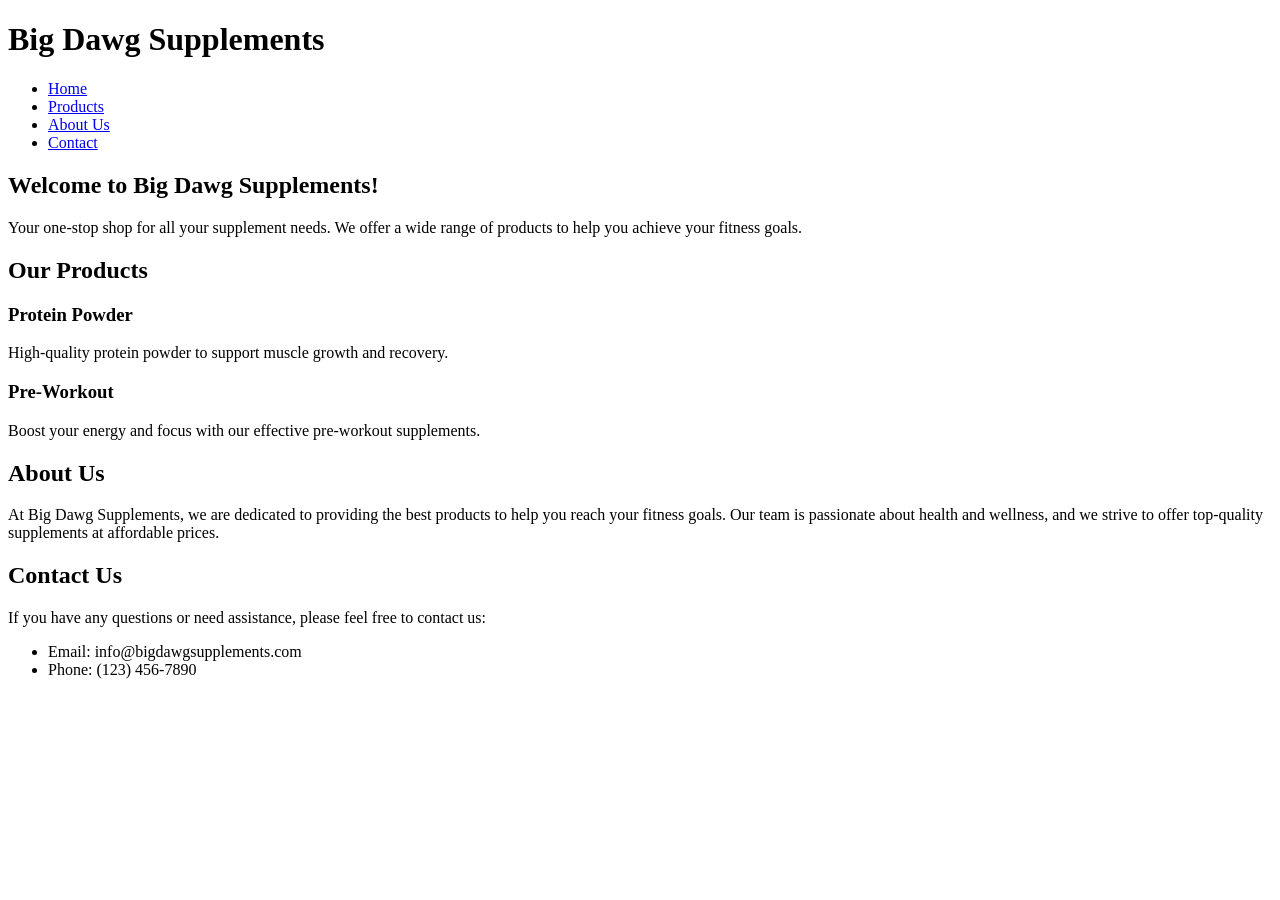
==== Index.html @ 4076526e "This is the initial page" ====
<!DOCTYPE html>
<html lang="en">
<head>
    <meta charset="UTF-8">
    <meta name="viewport" content="width=device-width, initial-scale=1.0">
    <title>Big Dawg Supplements</title>
    <link rel="stylesheet" href="style.css">
</head>
 
<body>
    <header>
        <h1>Big Dawg Supplements</h1>
        <nav>
            <ul>
                <li><a href="#home">Home</a></li>
                <li><a href="#products">Products</a></li>
                <li><a href="#about">About Us</a></li>
                <li><a href="#contact">Contact</a></li>
            </ul>
        </nav>
    </header>

    <section id="home">
        <h2>Welcome to Big Dawg Supplements!</h2>
        <p>Your one-stop shop for all your supplement needs. We offer a wide range of products to help you achieve your fitness goals.</p>
    </section>

    <section id="products">
        <h2>Our Products</h2>
        <div class="product">
            <h3>Protein Powder</h3>
            <p>High-quality protein powder to support muscle growth and recovery.</p>
        </div>
        <div class="product">
            <h3>Pre-Workout</h3>
            <p>Boost your energy and focus with our effective pre-workout supplements.</p>
        </div>
        <!-- Add more products as needed -->
    </section>

    <section id="about">
        <h2>About Us</h2>
        <p>At Big Dawg Supplements, we are dedicated to providing the best products to help you reach your fitness goals. Our team is passionate about health and wellness, and we strive to offer top-quality supplements at affordable prices.</p>
    </section>

    <section id="contact">
        <h2>Contact Us</h2>
        <p>If you have any questions or need assistance, please feel free to contact us:</p>
        <ul>
            <li>Email: info@bigdawgsupplements.com</li>
            <li>Phone: (123) 456-7890</li>
        </ul>
    </section>
</body>
</html>
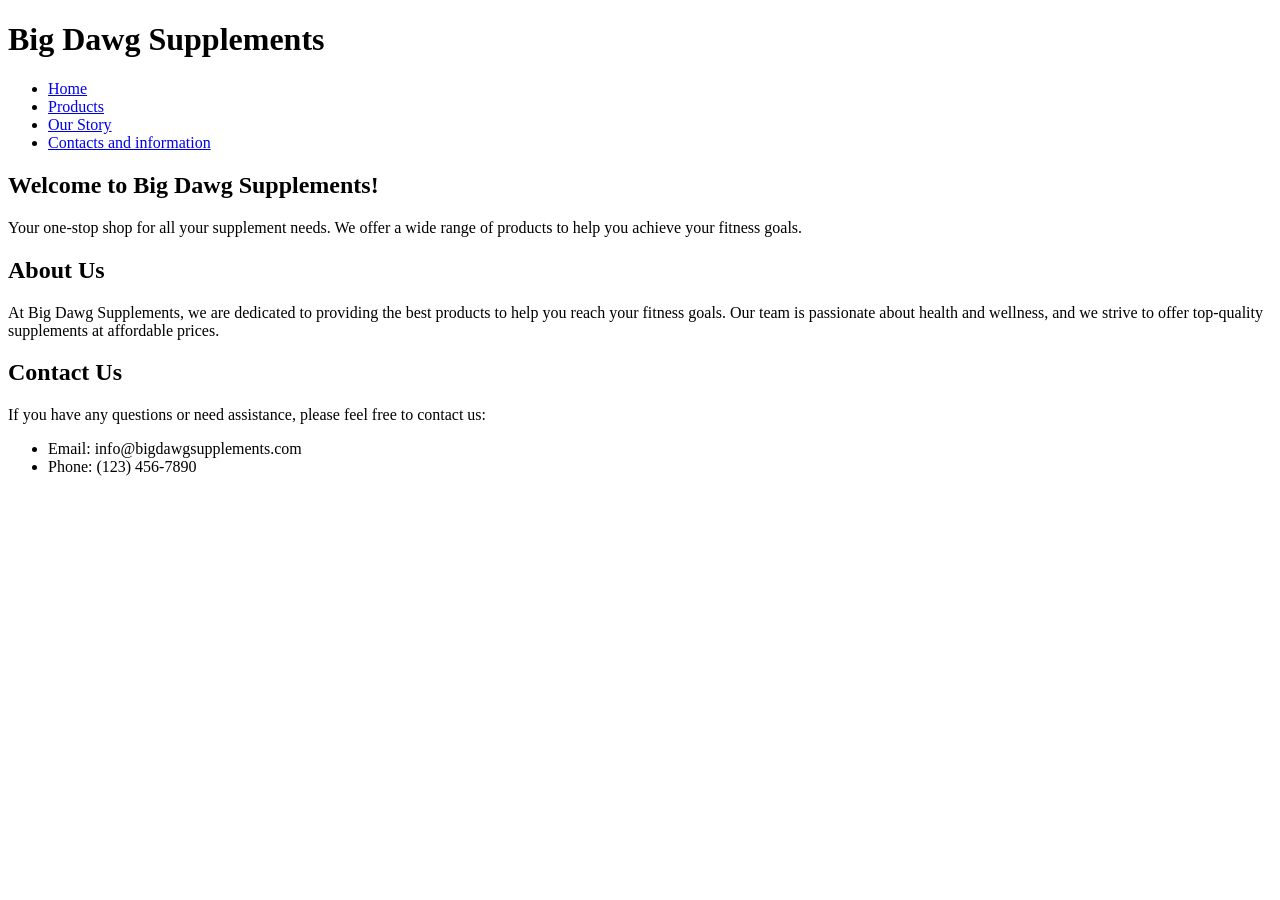
==== commit 73b07be3: "Creating landing pages for my main index.html file page to connect to" ====
--- a/Index.html
+++ b/Index.html
@@ -12,10 +12,10 @@
         <h1>Big Dawg Supplements</h1>
         <nav>
             <ul>
-                <li><a href="#home">Home</a></li>
-                <li><a href="#products">Products</a></li>
-                <li><a href="#about">About Us</a></li>
-                <li><a href="#contact">Contact</a></li>
+                <li><a href="index.html">Home</a></li>
+                <li><a href="products.html">Products</a></li>
+                <li><a href="ourstory.html">Our Story</a></li>
+                <li><a href="info.html">Contacts and information</a></li>
             </ul>
         </nav>
     </header>
@@ -23,19 +23,6 @@
     <section id="home">
         <h2>Welcome to Big Dawg Supplements!</h2>
         <p>Your one-stop shop for all your supplement needs. We offer a wide range of products to help you achieve your fitness goals.</p>
-    </section>
-
-    <section id="products">
-        <h2>Our Products</h2>
-        <div class="product">
-            <h3>Protein Powder</h3>
-            <p>High-quality protein powder to support muscle growth and recovery.</p>
-        </div>
-        <div class="product">
-            <h3>Pre-Workout</h3>
-            <p>Boost your energy and focus with our effective pre-workout supplements.</p>
-        </div>
-        <!-- Add more products as needed -->
     </section>
 
     <section id="about">
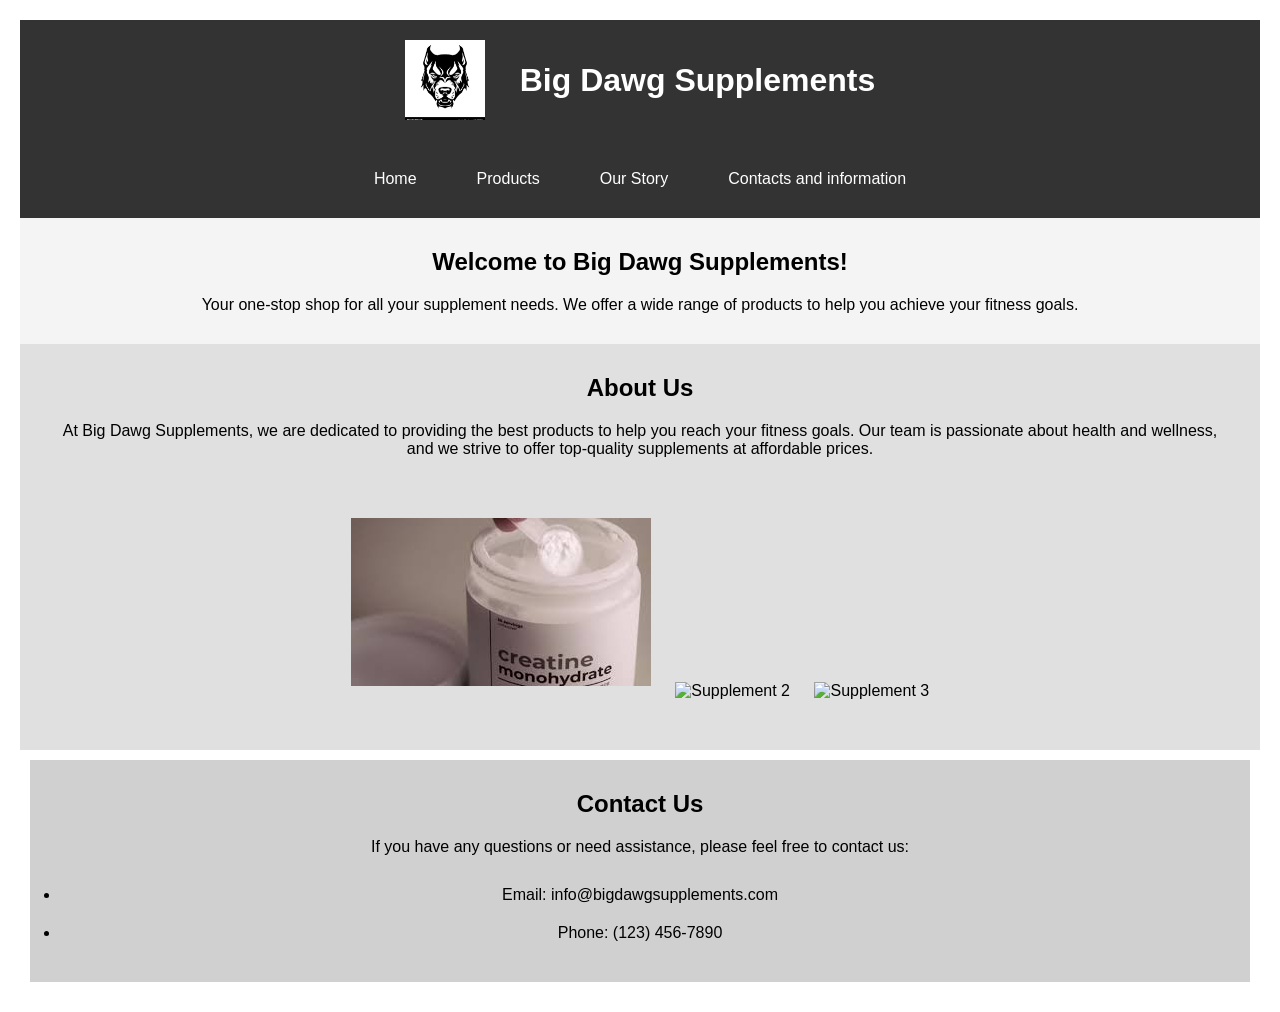
==== commit 826647f6: "added a style sheet" ====
--- a/Index.html
+++ b/Index.html
@@ -9,7 +9,10 @@
  
 <body>
     <header>
+        <div class="logo-title">
+        <img src="bigdawglogo.png" alt="Big Dawg Supplements Logo">
         <h1>Big Dawg Supplements</h1>
+        </div>
         <nav>
             <ul>
                 <li><a href="index.html">Home</a></li>
@@ -20,23 +23,31 @@
         </nav>
     </header>
 
-    <section id="home">
+    <section class="home">
         <h2>Welcome to Big Dawg Supplements!</h2>
         <p>Your one-stop shop for all your supplement needs. We offer a wide range of products to help you achieve your fitness goals.</p>
     </section>
 
-    <section id="about">
+    <section class="about">
         <h2>About Us</h2>
         <p>At Big Dawg Supplements, we are dedicated to providing the best products to help you reach your fitness goals. Our team is passionate about health and wellness, and we strive to offer top-quality supplements at affordable prices.</p>
+        <div class="content-images">
+            <img src="creatine.jpg" id="creatine" alt="Supplement 1">
+            <img src="images/supplement2.jpg" id="supplement2" alt="Supplement 2">
+            <img src="images/supplement3.jpg" id="supplement3" alt="Supplement 3">
+        </div>
     </section>
-
-    <section id="contact">
+    
+    <footer>
+        <section class="contact">
         <h2>Contact Us</h2>
         <p>If you have any questions or need assistance, please feel free to contact us:</p>
         <ul>
             <li>Email: info@bigdawgsupplements.com</li>
             <li>Phone: (123) 456-7890</li>
         </ul>
-    </section>
+        </section>
+    </footer>
+</body>
 </body>
 </html>
--- a/style.css
+++ b/style.css
@@ -0,0 +1,83 @@
+*{
+    margin: 0px;
+    padding: 10px;
+    font-family: Arial, sans-serif;
+}
+
+.logo-title {
+    display: flex;
+    align-items: center; 
+    justify-content: center; 
+    gap: 15px; 
+}
+
+.logo-title img {
+    width: 80px; 
+    height: auto;
+}
+header {
+    background-color: #333;
+    color: white;
+    padding: 0px 0;
+    text-align: center;
+    justify-content: center;
+}
+
+nav ul {
+    list-style-type: none;
+    display: flex;
+    justify-content: center;
+}
+
+nav a {
+    color: white;
+    text-decoration: none;
+    padding: 10px 20px;
+}
+
+nav a:hover {
+    background-color: #555;
+    border-radius: 5px;
+}
+
+.home {
+    background-color: #f4f4f4;
+    padding: 20px;
+    text-align: center;
+}
+
+.about {
+
+    background-color: #e0e0e0;
+    padding: 20px;
+    text-align: center;
+}
+
+.content-images {
+    flex-direction : row;
+    justify-content: space-between;
+    margin-top: 20px;
+    gap: 20px;
+    padding: 20px;
+}
+
+#creatine:hover {
+    transform: scale(1.05);
+    transition: transform 0.3s ease;
+}
+
+.contact {
+    background-color: #d0d0d0;
+    padding: 20px;
+    text-align: center;
+    list-style-type: none;
+}
+
+form {
+    display: flex;
+    flex-direction: column;
+    gap: 15px;
+    max-width: 500px;
+    justify-content: center;
+    margin: auto;
+}
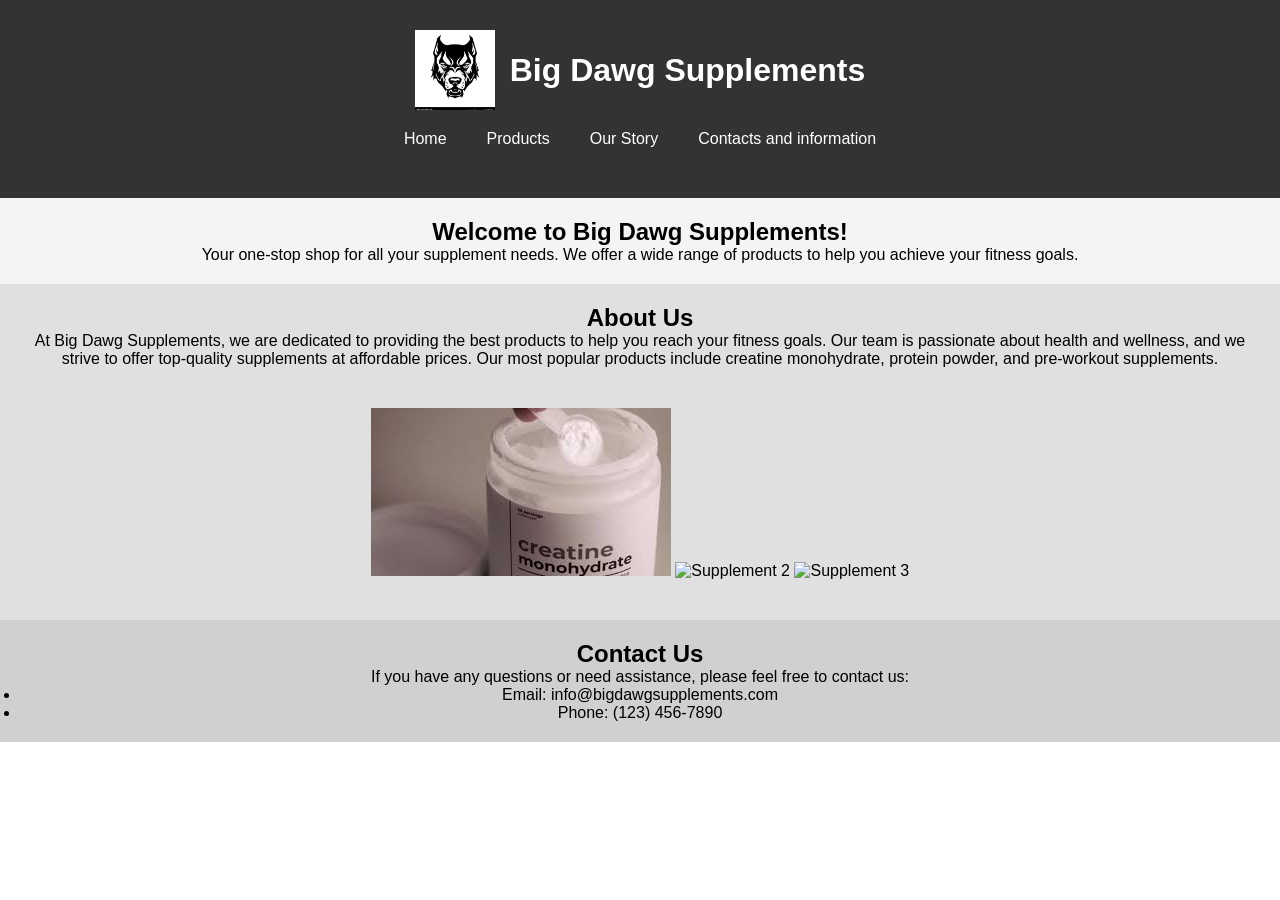
==== commit 7e296a07: "Updates to contact form styling and pseudo elements applied" ====
--- a/Index.html
+++ b/Index.html
@@ -30,7 +30,7 @@
 
     <section class="about">
         <h2>About Us</h2>
-        <p>At Big Dawg Supplements, we are dedicated to providing the best products to help you reach your fitness goals. Our team is passionate about health and wellness, and we strive to offer top-quality supplements at affordable prices.</p>
+        <p>At Big Dawg Supplements, we are dedicated to providing the best products to help you reach your fitness goals. Our team is passionate about health and wellness, and we strive to offer top-quality supplements at affordable prices. Our most popular products include creatine monohydrate, protein powder, and pre-workout supplements.</p>
         <div class="content-images">
             <img src="creatine.jpg" id="creatine" alt="Supplement 1">
             <img src="images/supplement2.jpg" id="supplement2" alt="Supplement 2">
@@ -49,5 +49,4 @@
         </section>
     </footer>
 </body>
-</body>
 </html>
--- a/style.css
+++ b/style.css
@@ -1,7 +1,8 @@
 *{
     margin: 0px;
-    padding: 10px;
+    padding: 0px;
     font-family: Arial, sans-serif;
+    box-sizing: border-box;
 }
 
 .logo-title {
@@ -17,8 +18,8 @@
 }
 header {
     background-color: #333;
-    color: white;
-    padding: 0px 0;
+    color: rgb(255, 255, 255);
+    padding: 30px 0;
     text-align: center;
     justify-content: center;
 }
@@ -27,12 +28,14 @@
     list-style-type: none;
     display: flex;
     justify-content: center;
+    padding: 20px 0;
 }
 
 nav a {
     color: white;
     text-decoration: none;
-    padding: 10px 20px;
+    padding: 20px;
+    position: sticky;
 }
 
 nav a:hover {
@@ -80,4 +83,36 @@
     max-width: 500px;
     justify-content: center;
     margin: auto;
+}
+
+.contact-form {
+    background-color: #d0d0d0;
+    padding: 20px;
+    text-align: center;
+    margin: 0px auto;
+}
+.form-title {
+    font-size: 24px;
+    margin-bottom: 20px;
+    text-align: center;
+}
+
+.name::before {
+    content: "👤";
+}
+
+.email-label::before {
+    content: "✉️";
+}
+
+.OR-label::before {
+    content: "📦";
+}
+
+.phone-label::before {
+    content: "📞";
+}
+
+.message-label::before {
+    content: "📝";
 }
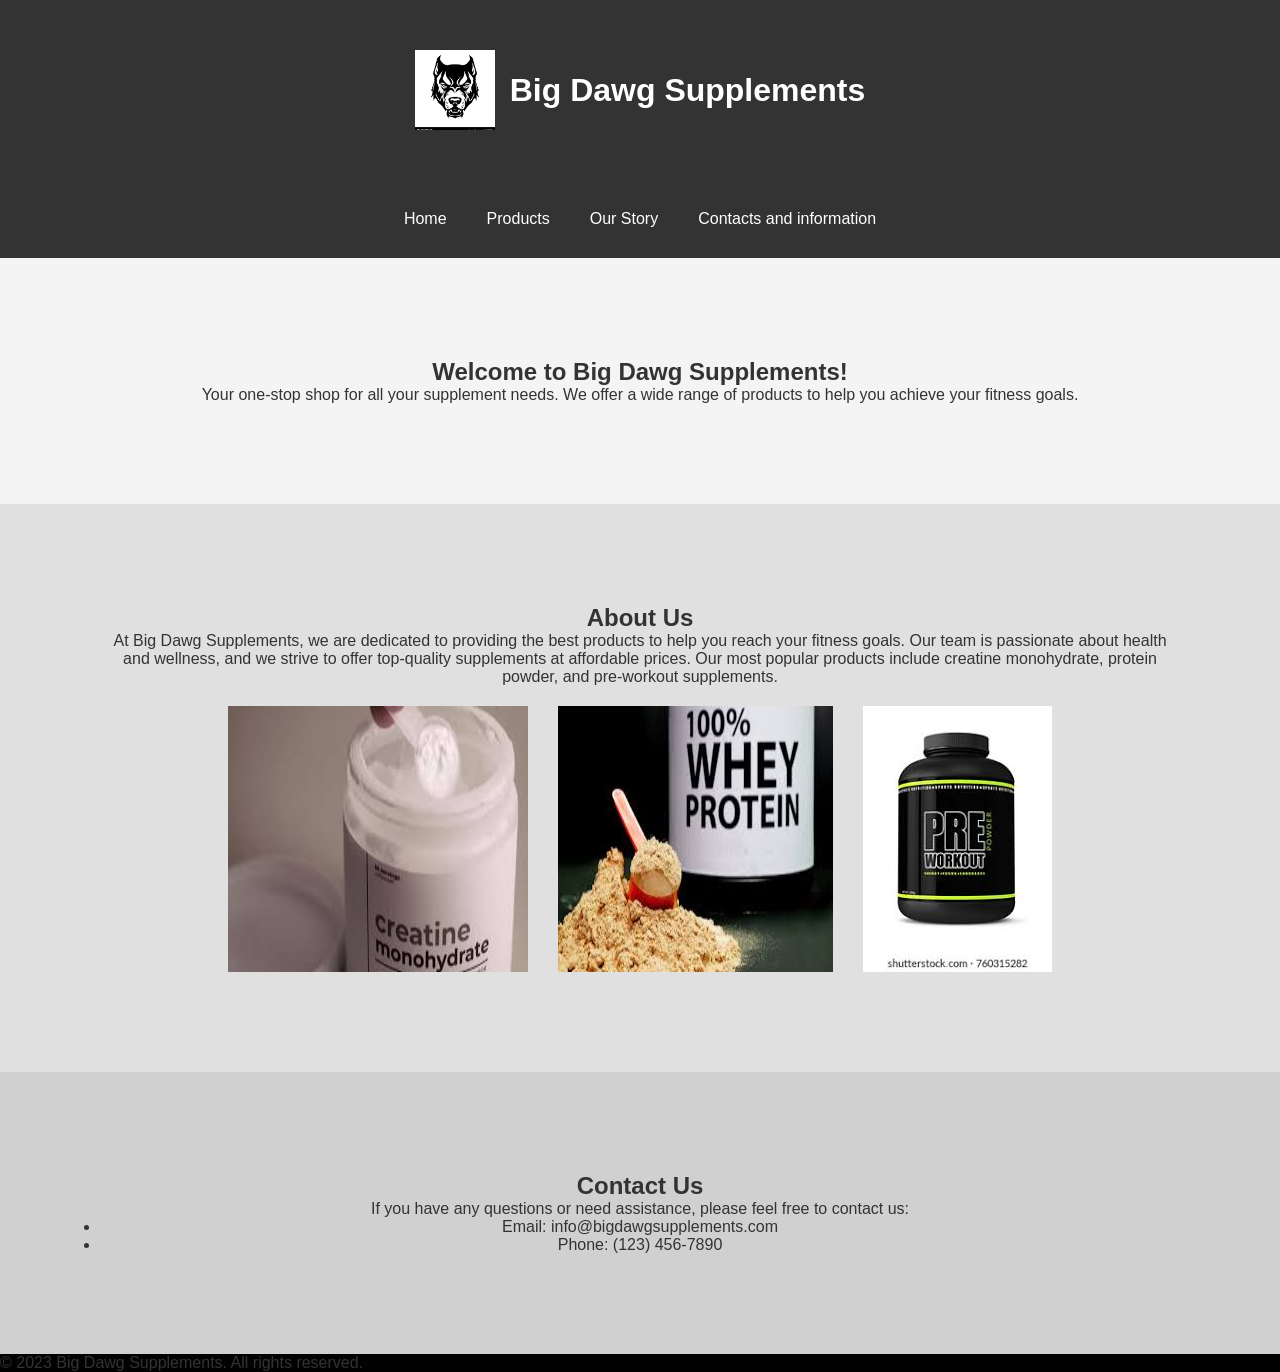
==== commit 3209de84: "Formatting changes and added new images" ====
--- a/Index.html
+++ b/Index.html
@@ -13,6 +13,7 @@
         <img src="bigdawglogo.png" alt="Big Dawg Supplements Logo">
         <h1>Big Dawg Supplements</h1>
         </div>
+    </header>
         <nav>
             <ul>
                 <li><a href="index.html">Home</a></li>
@@ -21,8 +22,6 @@
                 <li><a href="info.html">Contacts and information</a></li>
             </ul>
         </nav>
-    </header>
-
     <section class="home">
         <h2>Welcome to Big Dawg Supplements!</h2>
         <p>Your one-stop shop for all your supplement needs. We offer a wide range of products to help you achieve your fitness goals.</p>
@@ -33,12 +32,12 @@
         <p>At Big Dawg Supplements, we are dedicated to providing the best products to help you reach your fitness goals. Our team is passionate about health and wellness, and we strive to offer top-quality supplements at affordable prices. Our most popular products include creatine monohydrate, protein powder, and pre-workout supplements.</p>
         <div class="content-images">
             <img src="creatine.jpg" id="creatine" alt="Supplement 1">
-            <img src="images/supplement2.jpg" id="supplement2" alt="Supplement 2">
-            <img src="images/supplement3.jpg" id="supplement3" alt="Supplement 3">
+            <img src="protein.jpg" id="protein" alt="Supplement 2">
+            <img src="preworkout.jpg" id="preworkout" alt="Supplement 3">
         </div>
     </section>
     
-    <footer>
+    
         <section class="contact">
         <h2>Contact Us</h2>
         <p>If you have any questions or need assistance, please feel free to contact us:</p>
@@ -47,6 +46,10 @@
             <li>Phone: (123) 456-7890</li>
         </ul>
         </section>
-    </footer>
+
+        <footer>
+            <p>&copy; 2023 Big Dawg Supplements. All rights reserved.</p>
+        </footer>
+    
 </body>
 </html>
--- a/style.css
+++ b/style.css
@@ -16,26 +16,37 @@
     width: 80px; 
     height: auto;
 }
+
+body {
+    background-color: #020202;
+    color: #333;
+}
+
 header {
     background-color: #333;
     color: rgb(255, 255, 255);
-    padding: 30px 0;
+    padding: 50px 100px;
     text-align: center;
     justify-content: center;
+}
+
+nav {
+    background-color: #333;
+    position: sticky;
+    top: 0;
 }
 
 nav ul {
     list-style-type: none;
     display: flex;
     justify-content: center;
-    padding: 20px 0;
+    padding: 30px 0;
 }
 
 nav a {
     color: white;
     text-decoration: none;
     padding: 20px;
-    position: sticky;
 }
 
 nav a:hover {
@@ -43,25 +54,36 @@
     border-radius: 5px;
 }
 
+section {
+    max-width: auto;
+    column-width: auto;
+    margin: auto;
+   text-align:center;
+}
+
 .home {
     background-color: #f4f4f4;
-    padding: 20px;
-    text-align: center;
+    padding: 100px;
 }
 
 .about {
+    background-color: #e0e0e0;
+    padding: 100px;
+    
+}
 
-    background-color: #e0e0e0;
-    padding: 20px;
+.contact {
+    background-color: #d0d0d0;
+    padding: 100px;
     text-align: center;
 }
 
 .content-images {
-    flex-direction : row;
-    justify-content: space-between;
+    display: flex;
+    justify-content: center;
     margin-top: 20px;
-    gap: 20px;
-    padding: 20px;
+    gap: 30px;
+    background-size: 200px 200px;
 }
 
 #creatine:hover {
@@ -69,11 +91,28 @@
     transition: transform 0.3s ease;
 }
 
+#protein:hover {
+    transform: scale(1.05);
+    transition: transform 0.3s ease;
+}
+
+#preworkout:hover {
+    transform: scale(1.05);
+    transition: transform 0.3s ease;
+}
+
 .contact {
     background-color: #d0d0d0;
-    padding: 20px;
+    padding: 100px;
     text-align: center;
     list-style-type: none;
+}
+
+.footer {
+    background-color: #333;
+    color: white;
+    text-align: center;
+    padding: 100px;
 }
 
 form {
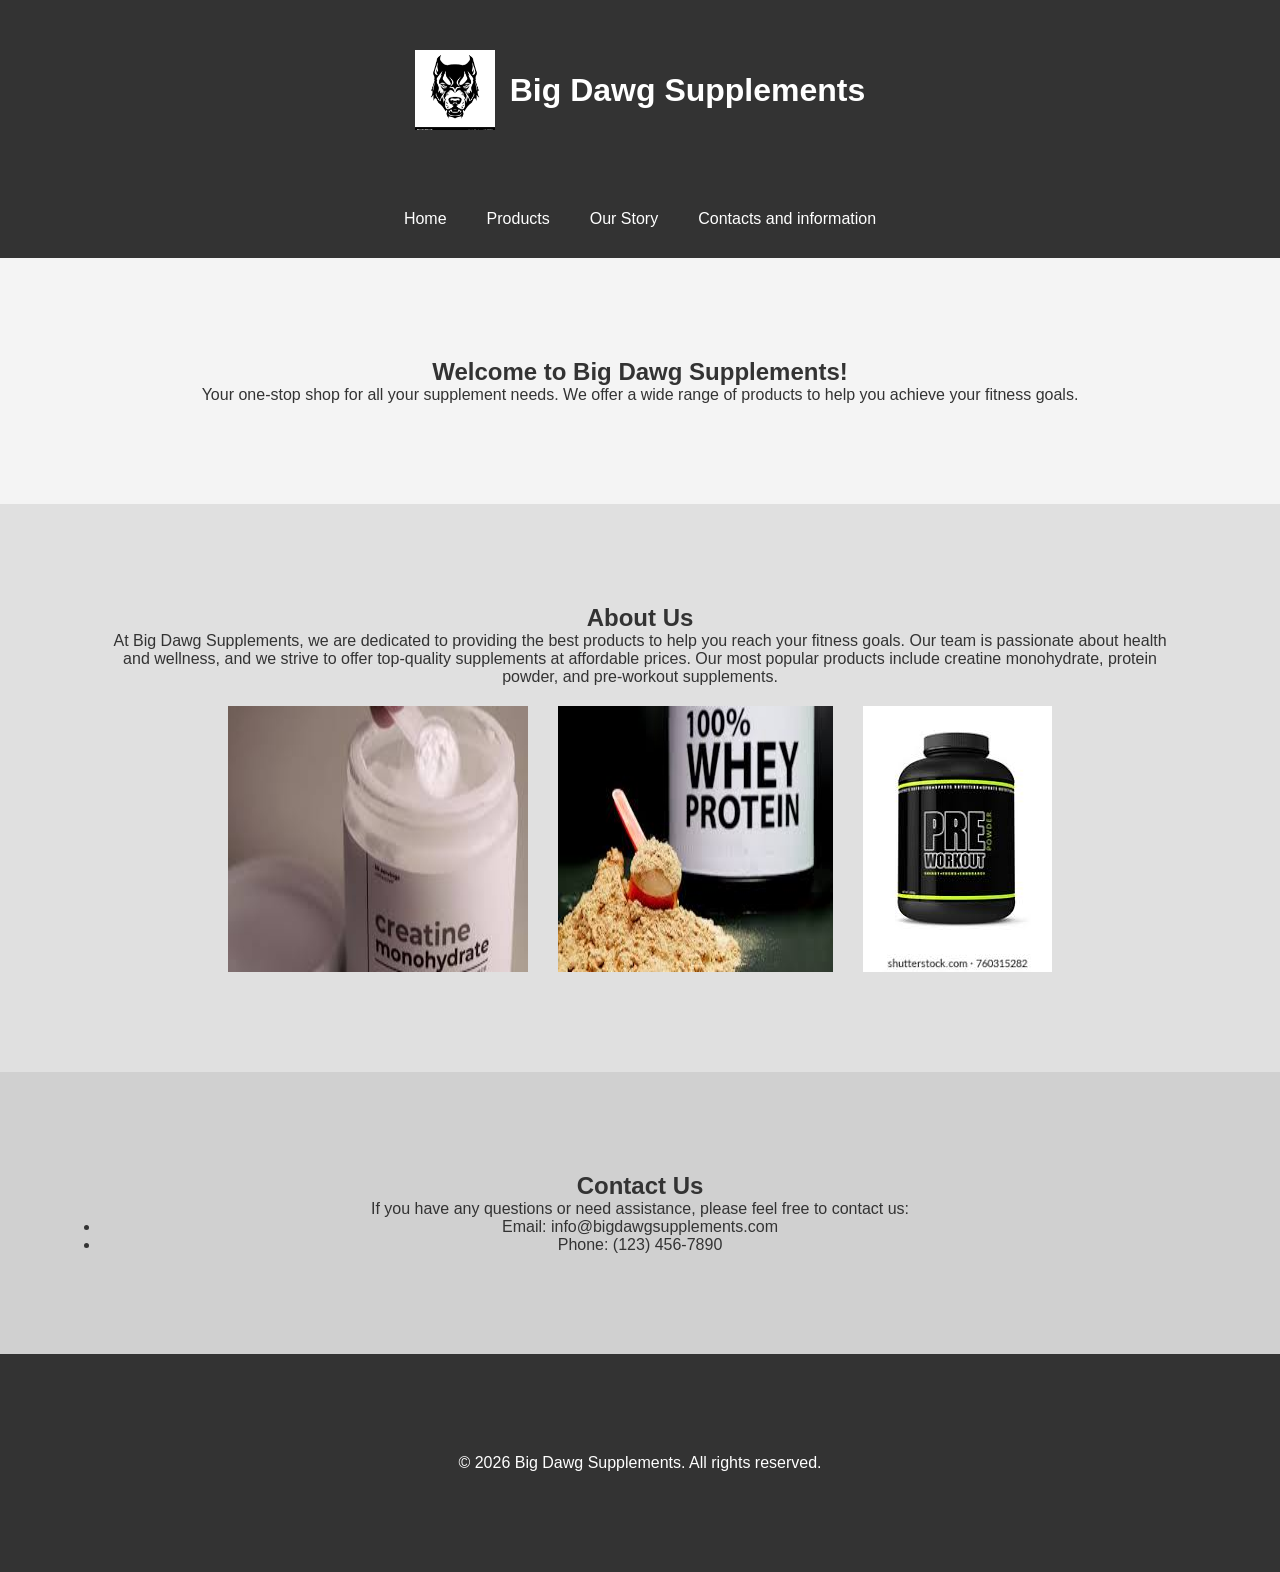
==== commit 5d95b2b9: "Updated products page using cards and adjusted form page height" ====
--- a/Index.html
+++ b/Index.html
@@ -30,7 +30,7 @@
     <section class="about">
         <h2>About Us</h2>
         <p>At Big Dawg Supplements, we are dedicated to providing the best products to help you reach your fitness goals. Our team is passionate about health and wellness, and we strive to offer top-quality supplements at affordable prices. Our most popular products include creatine monohydrate, protein powder, and pre-workout supplements.</p>
-        <div class="content-images">
+        <div class="home-images">
             <img src="creatine.jpg" id="creatine" alt="Supplement 1">
             <img src="protein.jpg" id="protein" alt="Supplement 2">
             <img src="preworkout.jpg" id="preworkout" alt="Supplement 3">
@@ -48,7 +48,7 @@
         </section>
 
         <footer>
-            <p>&copy; 2023 Big Dawg Supplements. All rights reserved.</p>
+            <p>&copy; 2026 Big Dawg Supplements. All rights reserved.</p>
         </footer>
     
 </body>
--- a/style.css
+++ b/style.css
@@ -78,8 +78,9 @@
     text-align: center;
 }
 
-.content-images {
+.home-images {
     display: flex;
+    flex-wrap: wrap;
     justify-content: center;
     margin-top: 20px;
     gap: 30px;
@@ -108,11 +109,37 @@
     list-style-type: none;
 }
 
-.footer {
+footer {
     background-color: #333;
     color: white;
     text-align: center;
     padding: 100px;
+}
+
+
+.products {
+    background-color: #e0e0e0;
+    padding: 100px;
+    text-align: center;
+}
+
+.product-list {
+    list-style-type: none;
+    display: flex;
+    flex-wrap: wrap;
+    flex-direction: row;
+    justify-content: center;
+    gap: 30px;
+}
+
+.card {
+    display: flex;
+    flex-direction: row;
+    padding: 20px;
+    width: auto;
+    text-align: center;
+    border-radius: 5px;
+    height: auto;
 }
 
 form {
@@ -129,7 +156,9 @@
     padding: 20px;
     text-align: center;
     margin: 0px auto;
+    height: 1000px;
 }
+
 .form-title {
     font-size: 24px;
     margin-bottom: 20px;
@@ -154,4 +183,4 @@
 
 .message-label::before {
     content: "📝";
-}+}
